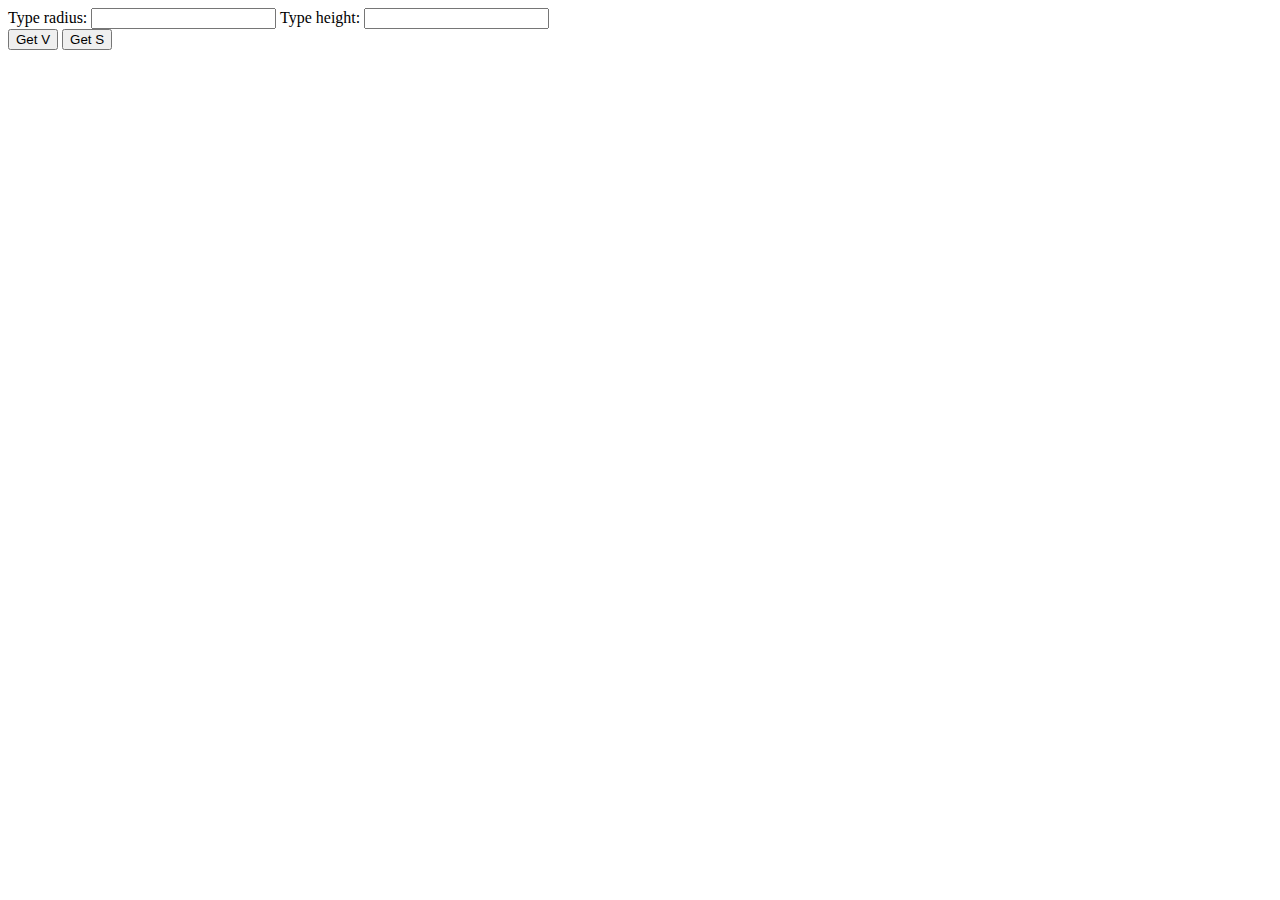
==== Web/JS-1/Problem3.html @ d33ec8f7 "first" ====
<!DOCTYPE html>
<html>
	<head>
		<title>Problem 3 of JS-1 lab</title>
	</head>
	<body>
		<form>
			<label name="radius">Type radius:</label>
			<input type="text" name="radius" id="input-r">
			<label name="height">Type height:</label>
			<input type="text" name="height" id="input-h">
			<br>
			<input type="button" name="v" id="submit-v" value="Get V">
			<input type="button" name="s" id="submit-s" value="Get S">
		</form>
		<script type="text/javascript">
			function getV(){
				r = +document.getElementById('input-r').value;
				h = +document.getElementById('input-h').value;
				v = Math.PI * r * r * h;
				alert('Your V is ' + v);
			}
			function getS(){
				r = +document.getElementById('input-r').value;
				h = +document.getElementById('input-h').value;
				s = 2 * Math.PI * r * (r + h);
				alert('Your S is ' + s);
			}
			document.getElementById('submit-v').onclick = getV;
			document.getElementById('submit-s').onclick = getS;
		</script>
	</body>
</html>
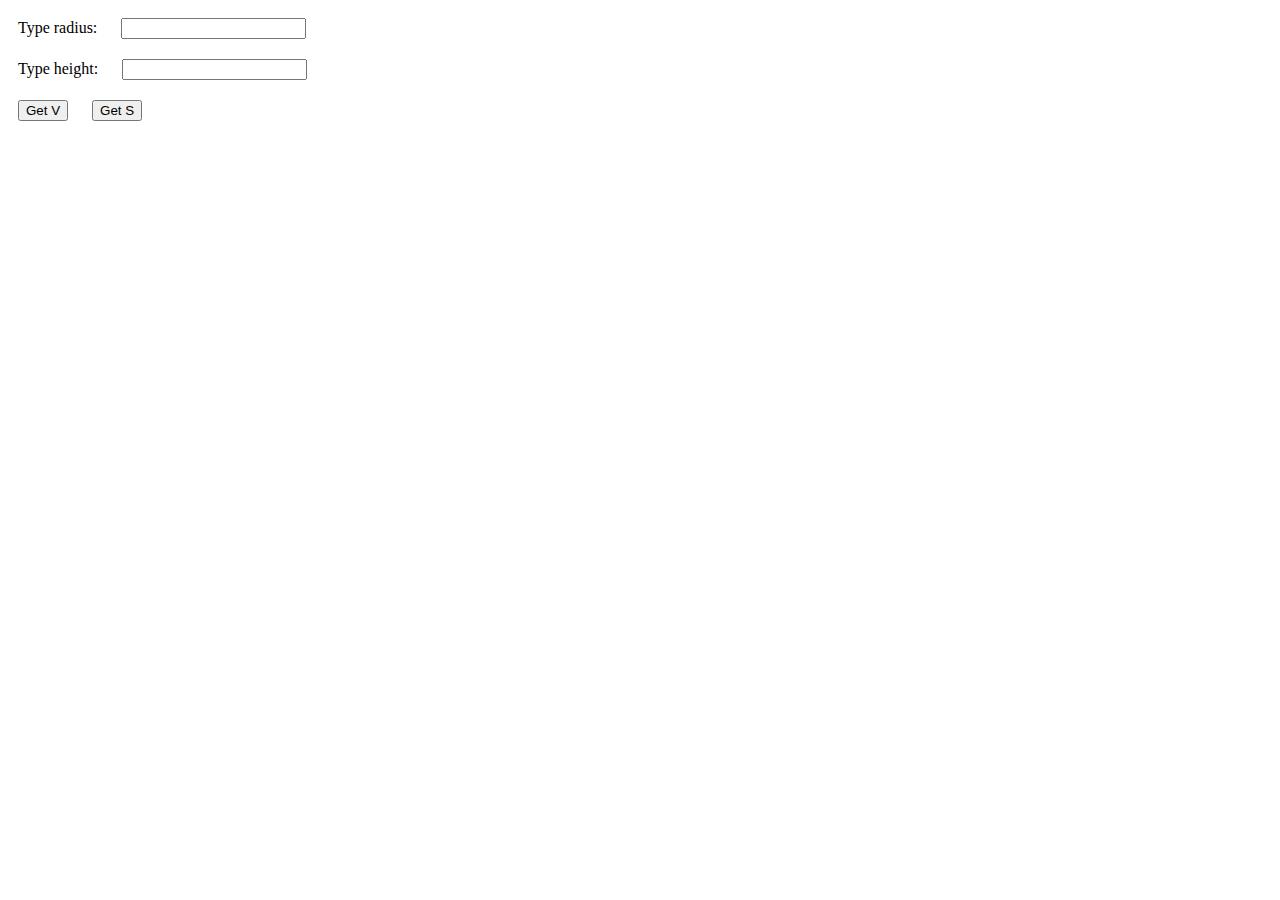
==== commit 4dc05f24: "make margins" ====
--- a/Web/JS-1/Problem3.html
+++ b/Web/JS-1/Problem3.html
@@ -2,11 +2,20 @@
 <html>
 	<head>
 		<title>Problem 3 of JS-1 lab</title>
+		<style rel="text/stylesheet">
+			label {
+				margin: 10px;
+			}
+			input {
+				margin: 10px;
+			}
+		</style>
 	</head>
 	<body>
 		<form>
 			<label name="radius">Type radius:</label>
 			<input type="text" name="radius" id="input-r">
+			<br>
 			<label name="height">Type height:</label>
 			<input type="text" name="height" id="input-h">
 			<br>
